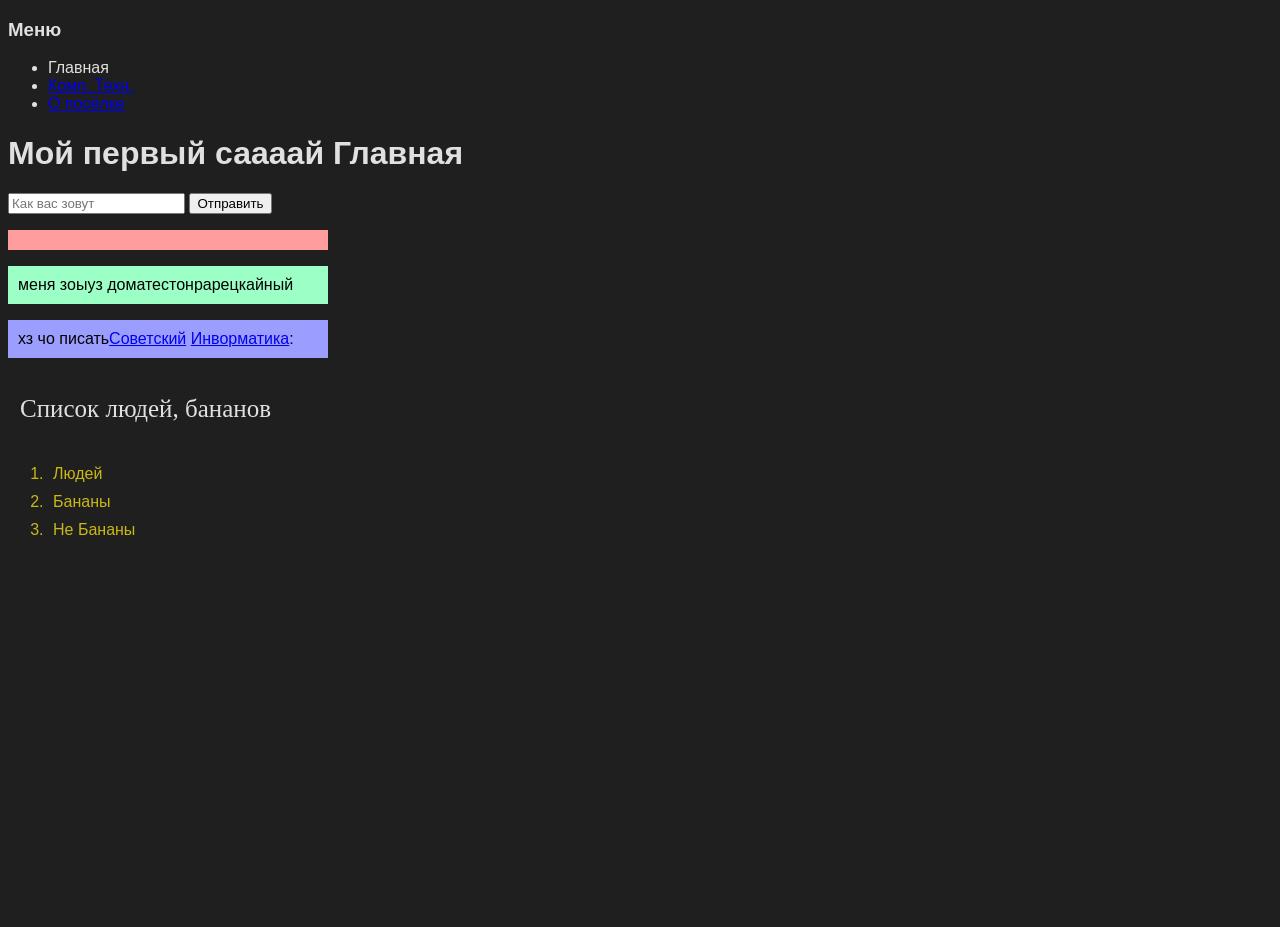
==== index.html @ 91c377f5 "Add files via upload" ====
<!DOCTYPE html>
<html lang="ru"> 
    <head>
        <meta charset="utf-8">
        <meta name="viewport" content="width=device-width">
        <title>Мой пейрй веб сайт</title>
        <link rel="stylesheet" href="./css/style.css">
        <script src="./scripts/input_ali.js" defer></script>
    </head>
    <body>
    <!--меню-->
    <h3>Меню</h3>
    <ul>
        <li>Главная</li>
        <li><a href="comp-sci.html">Комп. Техн.</a></li>
        <li><a href="about.html">О посёлке</a></li>
    </ul>
        <h1>Мой первый саааай Главная</h1>
        <!DOCTYPE html>
        <html lang="ru">
        <head>
            <meta charset="UTF-8">
            <title>Ввод текста</title>
        </head>
        <body>
            <!-- Поле для ввода текста -->
            <input type="text" id="userInput" placeholder="Как вас зовут">
            
            <!-- Кнопка для отправки -->
            <button id="submitBtn">Отправить</button>
            
            <!-- Блок, куда будет выведен текст -->
            <p class="imya par" id="output"></p>   
        </body>
        </html>
        <p class="xz par">меня зоыуз доматестонрарецкайный</p>
        <p class="sovok par">хз чо писать<a href="https://ru.wikipedia.org/wiki/%D0%A1%D0%BE%D0%B2%D0%B5%D1%82%D1%81%D0%BA%D0%B8%D0%B9_(%D0%9B%D0%B5%D0%BD%D0%B8%D0%BD%D0%B3%D1%80%D0%B0%D0%B4%D1%81%D0%BA%D0%B0%D1%8F_%D0%BE%D0%B1%D0%BB%D0%B0%D1%81%D1%82%D1%8C)">Советский</a> <a href="https://ru.wikipedia.org/wiki/%D0%98%D0%BD%D1%84%D0%BE%D1%80%D0%BC%D0%B0%D1%82%D0%B8%D0%BA%D0%B0">Инворматика</a>:</p>
        <p class="pad"id="first-par">Список людей, бананов</p>
        <ol>
            <li class="parm">Людей</li>
            <li class="parm">Бананы</li>
            <li class="parm">Не Бананы</li>
        </ol>
</body>
</html>
        </body>
</html>
---- css/style.css ----
body {
    background-color: #1f1f1f; /* Очень тёмный серый, почти чёрный. Чистый #000000 лучше не использовать, так как он слишком резко контрастирует с текстом */
    color: #e0e0e0; /* Светло-серый цвет текста для комфортного чтения */
    margin: 1; /* Убираем стандартные отступы браузера по краям */
    font-family: Arial, sans-serif;
    min-height: 100vh; /* Заставляет фон тянуться на всю высоту экрана, если контента мало */
}
table {
    border-collapse: collapse;
    margin-left: 20px;
}
table td:nth-child(2),
table td:nth-child(3) {
    text-align: center;
}
.pirojki th, 
.pirojki td{
    border: 2px solid rgb(0, 4, 255);
    padding: 14px;
    background-color: rgba(197, 197, 197, 0.153);
}
.prog-lang th, 
.prog-lang td{
    border: 2px solid rgb(255, 14, 14);
    padding: 14px;
    background-color: rgba(197, 197, 197, 0.153);
}
.imya {
    background-color: rgb(255, 156, 156);
}
.xz {
    background-color: rgb(156, 255, 197);
}
.sovok {
    background-color: rgb(156, 158, 255);
}
.par {
    padding: 10px;
    width: 300px;
    color: black;
}
.parm {
    padding: 5px;
    width: 100px;
    color: rgb(202, 184, 20);
}
.pad {
    padding: 12px;
    font-size: 25px;
    font-family: 'Times New Roman', Times, serif
}
.flip_vert{
    transform: scaleY(-1);
}
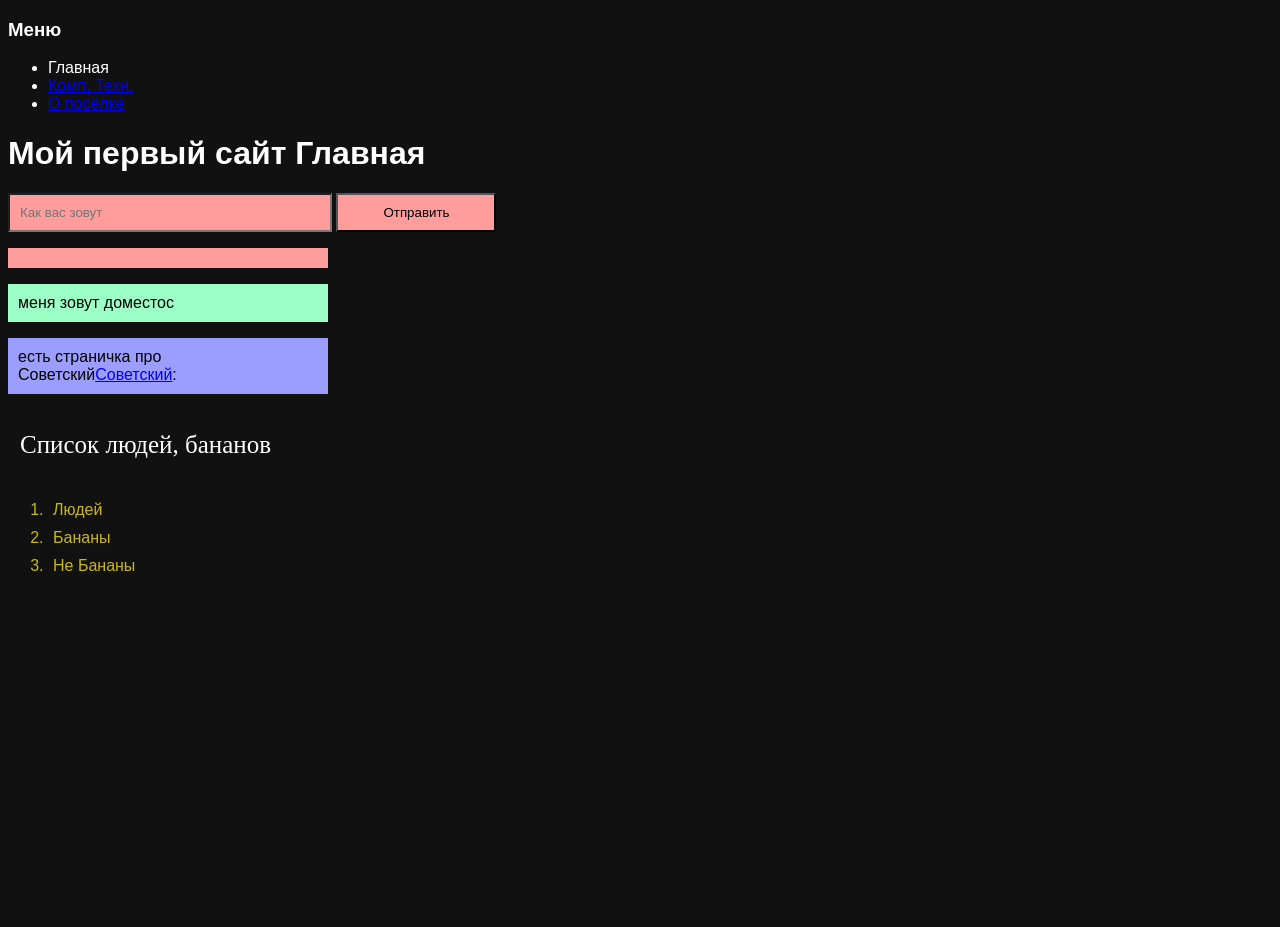
==== commit a1e529c2: "Add files via upload" ====
--- a/index.html
+++ b/index.html
@@ -7,7 +7,7 @@
         <link rel="stylesheet" href="./css/style.css">
         <script src="./scripts/input_ali.js" defer></script>
     </head>
-    <body>
+        <body>
     <!--меню-->
     <h3>Меню</h3>
     <ul>
@@ -15,33 +15,22 @@
         <li><a href="comp-sci.html">Комп. Техн.</a></li>
         <li><a href="about.html">О посёлке</a></li>
     </ul>
-        <h1>Мой первый саааай Главная</h1>
-        <!DOCTYPE html>
-        <html lang="ru">
-        <head>
-            <meta charset="UTF-8">
-            <title>Ввод текста</title>
-        </head>
-        <body>
+        <h1>Мой первый сайт Главная</h1>
             <!-- Поле для ввода текста -->
-            <input type="text" id="userInput" placeholder="Как вас зовут">
+            <input class="imya par" type="text" id="userInput" placeholder="Как вас зовут">
             
             <!-- Кнопка для отправки -->
-            <button id="submitBtn">Отправить</button>
+            <button class="imya par-butt" id="submitBtn">Отправить</button>
             
             <!-- Блок, куда будет выведен текст -->
-            <p class="imya par" id="output"></p>   
-        </body>
-        </html>
-        <p class="xz par">меня зоыуз доматестонрарецкайный</p>
-        <p class="sovok par">хз чо писать<a href="https://ru.wikipedia.org/wiki/%D0%A1%D0%BE%D0%B2%D0%B5%D1%82%D1%81%D0%BA%D0%B8%D0%B9_(%D0%9B%D0%B5%D0%BD%D0%B8%D0%BD%D0%B3%D1%80%D0%B0%D0%B4%D1%81%D0%BA%D0%B0%D1%8F_%D0%BE%D0%B1%D0%BB%D0%B0%D1%81%D1%82%D1%8C)">Советский</a> <a href="https://ru.wikipedia.org/wiki/%D0%98%D0%BD%D1%84%D0%BE%D1%80%D0%BC%D0%B0%D1%82%D0%B8%D0%BA%D0%B0">Инворматика</a>:</p>
-        <p class="pad"id="first-par">Список людей, бананов</p>
+            <p class="imya par" id="output"></p>
+        <p class="xz par">меня зовут доместос</p>
+        <p class="sovok par">есть страничка про Советский<a href="https://ru.wikipedia.org/wiki/%D0%A1%D0%BE%D0%B2%D0%B5%D1%82%D1%81%D0%BA%D0%B8%D0%B9_(%D0%9B%D0%B5%D0%BD%D0%B8%D0%BD%D0%B3%D1%80%D0%B0%D0%B4%D1%81%D0%BA%D0%B0%D1%8F_%D0%BE%D0%B1%D0%BB%D0%B0%D1%81%D1%82%D1%8C)">Советский</a>:</p>
+        <p class="pad" id="first-par">Список людей, бананов</p>
         <ol>
             <li class="parm">Людей</li>
             <li class="parm">Бананы</li>
             <li class="parm">Не Бананы</li>
         </ol>
-</body>
-</html>
         </body>
 </html> 
--- a/css/style.css
+++ b/css/style.css
@@ -1,6 +1,6 @@
 body {
-    background-color: #1f1f1f; /* Очень тёмный серый, почти чёрный. Чистый #000000 лучше не использовать, так как он слишком резко контрастирует с текстом */
-    color: #e0e0e0; /* Светло-серый цвет текста для комфортного чтения */
+    background-color: #111111; /* Очень тёмный серый, почти чёрный. Чистый #000000 лучше не использовать, так как он слишком резко контрастирует с текстом */
+    color: #ffffff; /* Светло-серый цвет текста для комфортного чтения */
     margin: 1; /* Убираем стандартные отступы браузера по краям */
     font-family: Arial, sans-serif;
     min-height: 100vh; /* Заставляет фон тянуться на всю высоту экрана, если контента мало */
@@ -39,6 +39,11 @@
     width: 300px;
     color: black;
 }
+.par-butt {
+    padding: 10px;
+    width: 160px;
+    color: rgb(0, 0, 0);
+}
 .parm {
     padding: 5px;
     width: 100px;
@@ -51,4 +56,4 @@
 }
 .flip_vert{
     transform: scaleY(-1);
-}+}
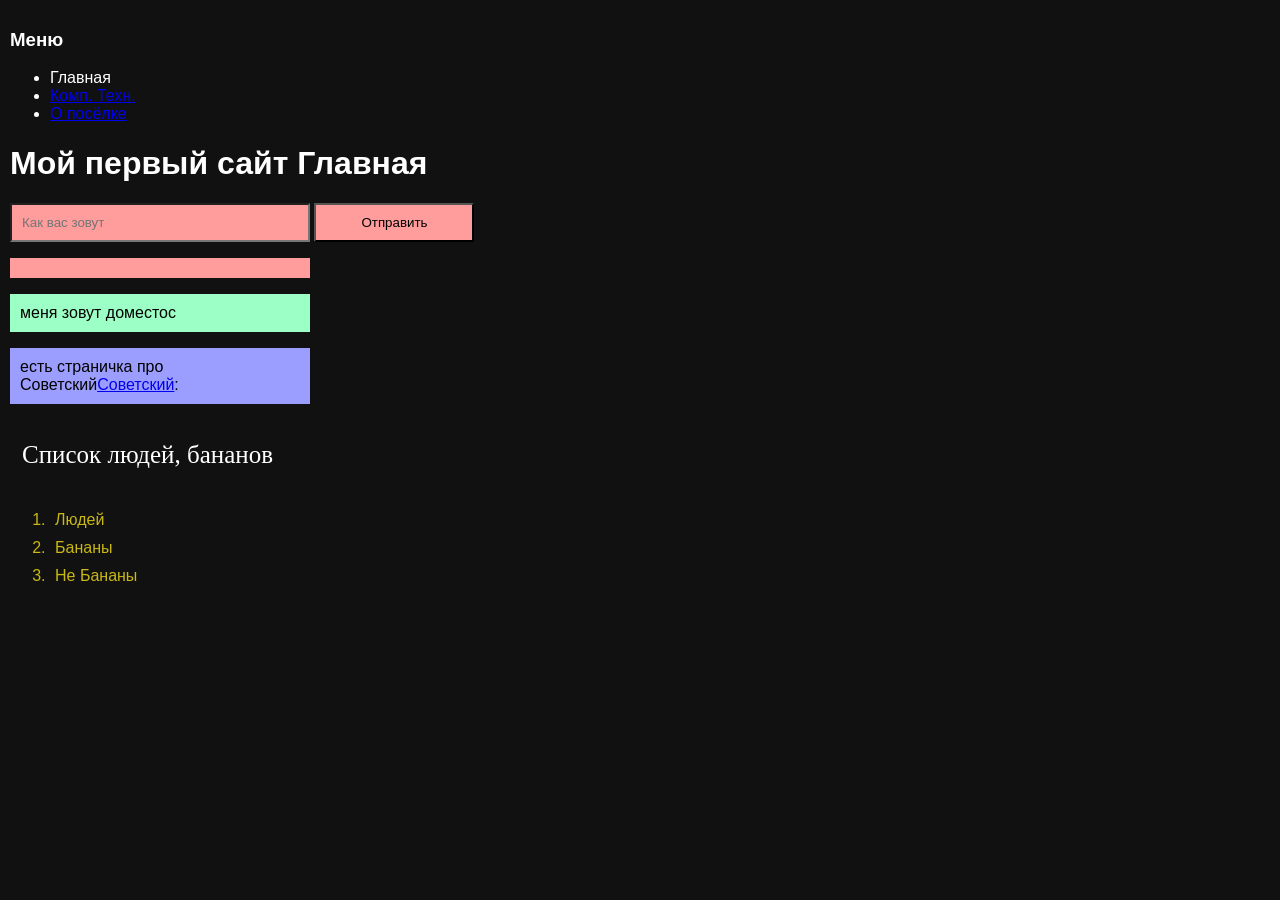
==== commit fb8ba4c4: "Add files via upload" ====
--- a/index.html
+++ b/index.html
@@ -2,7 +2,7 @@
 <html lang="ru"> 
     <head>
         <meta charset="utf-8">
-        <meta name="viewport" content="width=device-width">
+        <meta name="viewport" content="width=device-width, initial-scale=1">
         <title>Мой пейрй веб сайт</title>
         <link rel="stylesheet" href="./css/style.css">
         <script src="./scripts/input_ali.js" defer></script>
--- a/css/style.css
+++ b/css/style.css
@@ -34,26 +34,40 @@
 .sovok {
     background-color: rgb(156, 158, 255);
 }
+* {
+    box-sizing: border-box;
+}
+
+body {
+    margin: 0;
+    padding: 10px;
+}
+
 .par {
     padding: 10px;
-    width: 300px;
+    width: 100%;
+    max-width: 300px;
     color: black;
 }
+
 .par-butt {
     padding: 10px;
-    width: 160px;
+    width: 100%;
+    max-width: 160px;
     color: rgb(0, 0, 0);
 }
+
 .parm {
     padding: 5px;
-    width: 100px;
     color: rgb(202, 184, 20);
 }
+
 .pad {
     padding: 12px;
-    font-size: 25px;
-    font-family: 'Times New Roman', Times, serif
+    font-size: clamp(18px, 5vw, 25px);
+    font-family: 'Times New Roman', Times, serif;
 }
-.flip_vert{
+
+.flip_vert {
     transform: scaleY(-1);
-}
+}
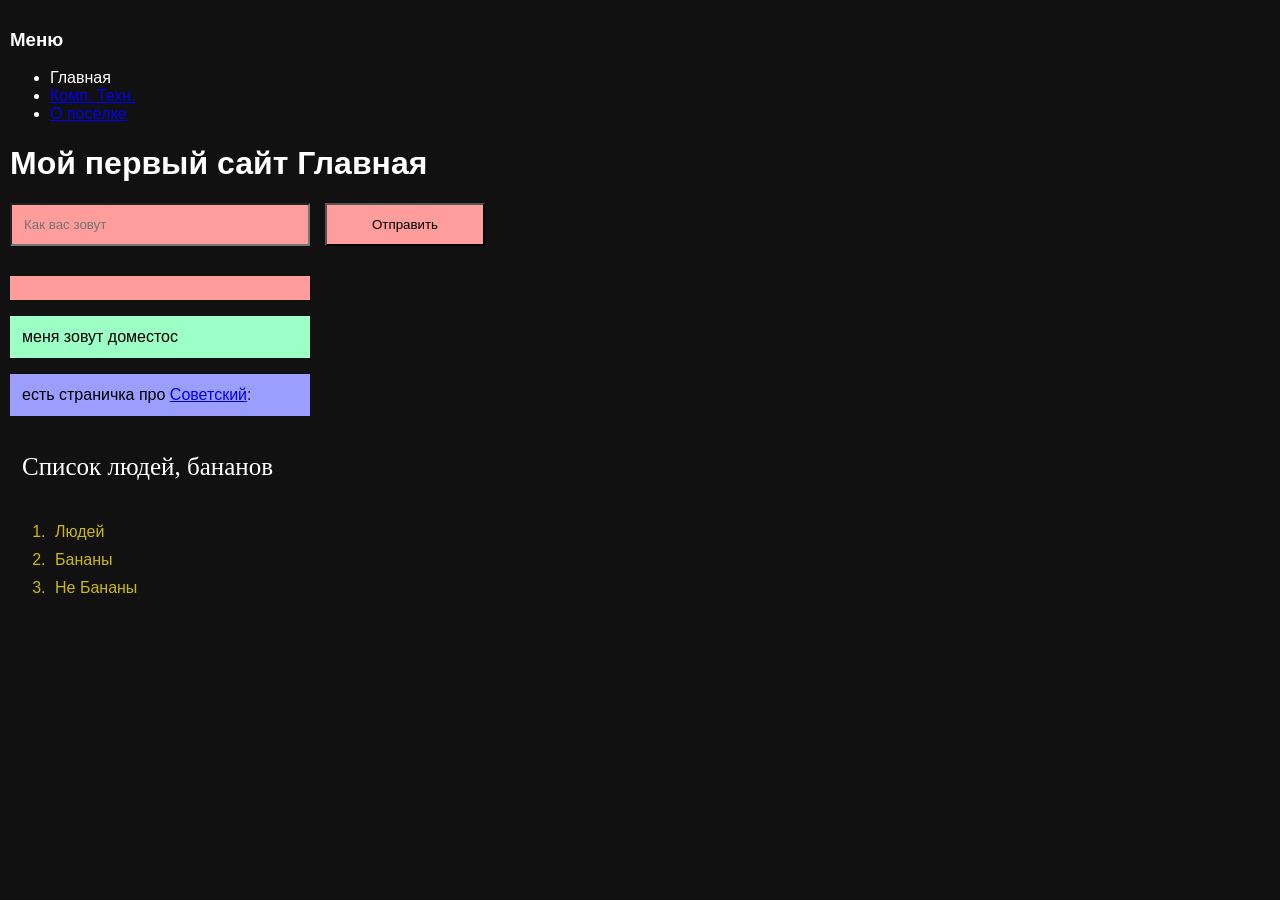
==== commit 4dac5ead: "Add files via upload" ====
--- a/index.html
+++ b/index.html
@@ -3,7 +3,7 @@
     <head>
         <meta charset="utf-8">
         <meta name="viewport" content="width=device-width, initial-scale=1">
-        <title>Мой пейрй веб сайт</title>
+        <title>Мой первый веб сайт</title>
         <link rel="stylesheet" href="./css/style.css">
         <script src="./scripts/input_ali.js" defer></script>
     </head>
@@ -16,16 +16,14 @@
         <li><a href="about.html">О посёлке</a></li>
     </ul>
         <h1>Мой первый сайт Главная</h1>
-            <!-- Поле для ввода текста -->
-            <input class="imya par" type="text" id="userInput" placeholder="Как вас зовут">
-            
-            <!-- Кнопка для отправки -->
-            <button class="imya par-butt" id="submitBtn">Отправить</button>
-            
-            <!-- Блок, куда будет выведен текст -->
+        <!--ввод и вывод текста-->
+            <div class="form-row">
+            <input class="imya-alt par" type="text" id="userInput" placeholder="Как вас зовут">
+            <button class="imya-alt par-butt" id="submitBtn">Отправить</button>
+            </div>
             <p class="imya par" id="output"></p>
         <p class="xz par">меня зовут доместос</p>
-        <p class="sovok par">есть страничка про Советский<a href="https://ru.wikipedia.org/wiki/%D0%A1%D0%BE%D0%B2%D0%B5%D1%82%D1%81%D0%BA%D0%B8%D0%B9_(%D0%9B%D0%B5%D0%BD%D0%B8%D0%BD%D0%B3%D1%80%D0%B0%D0%B4%D1%81%D0%BA%D0%B0%D1%8F_%D0%BE%D0%B1%D0%BB%D0%B0%D1%81%D1%82%D1%8C)">Советский</a>:</p>
+        <p class="sovok par">есть страничка про <a href="https://ru.wikipedia.org/wiki/%D0%A1%D0%BE%D0%B2%D0%B5%D1%82%D1%81%D0%BA%D0%B8%D0%B9_(%D0%9B%D0%B5%D0%BD%D0%B8%D0%BD%D0%B3%D1%80%D0%B0%D0%B4%D1%81%D0%BA%D0%B0%D1%8F_%D0%BE%D0%B1%D0%BB%D0%B0%D1%81%D1%82%D1%8C)">Советский</a>:</p>
         <p class="pad" id="first-par">Список людей, бананов</p>
         <ol>
             <li class="parm">Людей</li>
--- a/css/style.css
+++ b/css/style.css
@@ -25,14 +25,20 @@
     padding: 14px;
     background-color: rgba(197, 197, 197, 0.153);
 }
+.imya-alt {
+    background-color: rgb(255, 156, 156);
+}
 .imya {
     background-color: rgb(255, 156, 156);
+    margin-top: 30px;
 }
 .xz {
     background-color: rgb(156, 255, 197);
+    margin-top: 5px;
 }
 .sovok {
     background-color: rgb(156, 158, 255);
+    margin-top: 5px;
 }
 * {
     box-sizing: border-box;
@@ -44,7 +50,7 @@
 }
 
 .par {
-    padding: 10px;
+    padding: 12px;
     width: 100%;
     max-width: 300px;
     color: black;
@@ -70,4 +76,18 @@
 
 .flip_vert {
     transform: scaleY(-1);
+}
+@media (max-width: 600px) {
+    h1 {
+        font-size: 24px;
+    }
+    .par,
+    .par-butt {
+        max-width: 100%;
+    }
+}
+.form-row {
+    display: flex;
+    flex-wrap: wrap;   /* на узком экране кнопка уйдёт вниз */
+    gap: 15px;         /* отступ и между полем и кнопкой, и между строками */
 }
